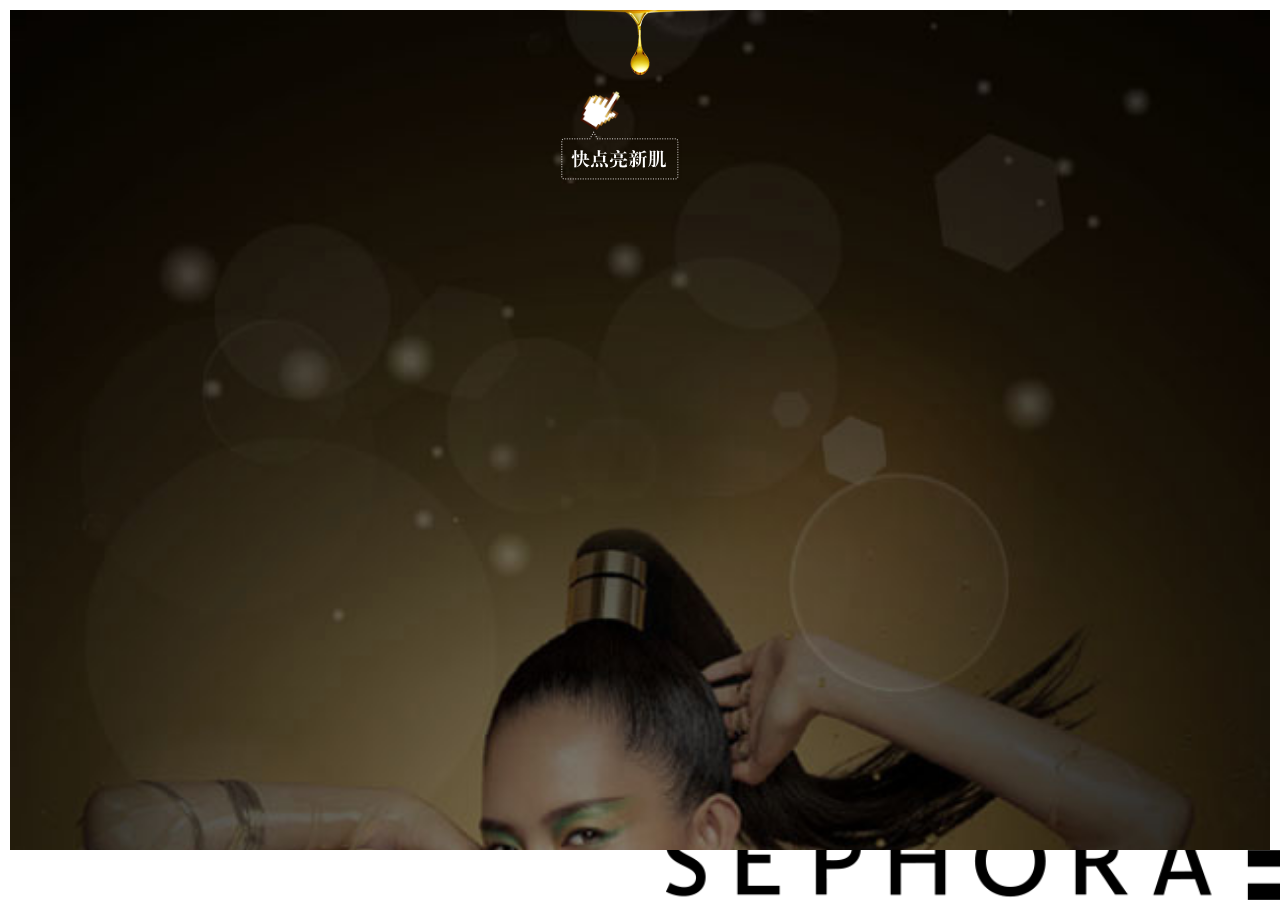
==== Code/index.html @ 295d240c "切图+静态元素" ====
﻿<!DOCTYPE html>
<html>
<head>
    <meta http-equiv="Content-Type" content="text/html; charset=utf-8">
    <meta charset="utf-8">
    <title>丝芙兰新年换新肌互动游戏</title>
    <meta name="viewport" content="width=device-width, initial-scale=1, user-scalable=no">
    <meta name="format-detection" content="telephone=no">
    <meta name="format-detection" content="email=no">
    <link rel="stylesheet" type="text/css" href="css/haoest.css" />
    <link rel="stylesheet" type="text/css" href="css/index.css" />
</head>
<body>
    <div class="logo"></div>
    <div class="page page-1">
        <div class="full-page bg-normal"></div>
        <div class="text text-1"></div>
        <div class="text text-2"></div>
        <div class="full-page bg-black"></div>
        <div class="hand ani-fadeOut ani-duration1500 ani-iteration-infinite"></div>
        <div class="button-1 ani-fadeOut ani-duration1500 ani-iteration-infinite"></div>
        <div class="oil-1"></div>
        <div class="oil-2"></div>
        <div class="oil-3"></div>
    </div>

    <div class="page page-2">

    </div>

    <div class="page page-3">

    </div>
</body>
</html>
---- Code/css/haoest.css ----
/*
 * HAOest v0.1.0 (https://github.com/HADB/HAOest)
 * Copyright 2014-2014 HADB <hadb@haoest.com>
 * Licensed under MIT (https://github.com/HADB/HAOest/blob/master/LICENSE)
 */

/* ========================================================================
 * HAOest: haoest.css
 * ========================================================================*/

/* bubble */
.ani-bubble {
    -webkit-animation: bubble 1.3s ease-out infinite both;
    animation: bubble 1.3s ease-out infinite both;
}

/* fade */
.ani-fadeIn {
    -webkit-animation: fadeIn .7s ease-in both;
    animation: fadeIn .7s ease-in both;
}

.ani-fadeOut {
    -webkit-animation: fadeOut .7s ease-out both;
    animation: fadeOut .7s ease-out both;
}

/* flag wave*/
.ani-flagWave {
    -webkit-animation: flagWave 8s linear both infinite;
    animation: flagWave 8s linear both infinite;
}

/* floating tag */
.ani-tagFloatingLeft {
    transform-origin: center center;
    -webkit-animation: tagFloatingLeft 5s linear infinite both;
    animation: tagFloatingLeft 5s linear infinite both;
}

.ani-tagFloatingRight {
    transform-origin: center center;
    -webkit-animation: tagFloatingRight 5s linear infinite both;
    animation: tagFloatingRight 5s linear infinite both;
}

/* matrix glass */
.ani-matrixGlass {
    -webkit-animation: fadeIn 0.5s linear both, matrixGlass 8s linear infinite both;
    animation: fadeIn 0.5s linear both, matrixGlass 8s linear infinite both;
}

/* move from */
.ani-moveFromLeft {
    -webkit-animation: moveFromLeft .6s ease both;
    animation: moveFromLeft .6s ease both;
}

.ani-moveFromRight {
    -webkit-animation: moveFromRight .6s ease both;
    animation: moveFromRight .6s ease both;
}

.ani-moveFromTop {
    -webkit-animation: moveFromTop .6s ease both;
    animation: moveFromTop .6s ease both;
}

.ani-moveFromBottom {
    -webkit-animation: moveFromBottom .6s ease both;
    animation: moveFromBottom .6s ease both;
}

/* move to */
.ani-moveToLeft {
    -webkit-animation: moveToLeft .6s ease both;
    animation: moveToLeft .6s ease both;
}

.ani-moveToRight {
    -webkit-animation: moveToRight .6s ease both;
    animation: moveToRight .6s ease both;
}

.ani-moveToTop {
    -webkit-animation: moveToTop .6s ease both;
    animation: moveToTop .6s ease both;
}

.ani-moveToBottom {
    -webkit-animation: moveToBottom .6s ease both;
    animation: moveToBottom .6s ease both;
}

/* move from fade */
.ani-moveFromLeftFade {
    -webkit-animation: moveFromLeftFade .7s ease-in both;
    animation: moveFromLeftFade .7s ease-in both;
}

.ani-moveFromRightFade {
    -webkit-animation: moveFromRightFade .7s ease-in both;
    animation: moveFromRightFade .7s ease-in both;
}

.ani-moveFromTopFade {
    -webkit-animation: moveFromTopFade .7s ease-in both;
    animation: moveFromTopFade .7s ease-in both;
}

.ani-moveFromBottomFade {
    -webkit-animation: moveFromBottomFade .7s ease-in both;
    animation: moveFromBottomFade .7s ease-in both;
}

/* move to fade */
.ani-moveToLeftFade {
    -webkit-animation: moveToLeftFade .7s ease-out both;
    animation: moveToLeftFade .7s ease-out both;
}

.ani-moveToRightFade {
    -webkit-animation: moveToRightFade .7s ease-out both;
    animation: moveToRightFade .7s ease-out both;
}

.ani-moveToTopFade {
    -webkit-animation: moveToTopFade .7s ease-out both;
    animation: moveToTopFade .7s ease-out both;
}

.ani-moveToBottomFade {
    -webkit-animation: moveToBottomFade .7s ease-out both;
    animation: moveToBottomFade .7s ease-out both;
}

/* spring move */
.ani-moveUpDownSpring {
    -webkit-animation: moveUpDownSpring ease-in-out 1.2s both;
    animation: moveUpDownSpring ease-in-out 1.2s both;
}

.ani-moveLeftRightSpring {
    -webkit-animation: moveLeftRightSpring ease-in-out 1.2s both;
    animation: moveLeftRightSpring ease-in-out 1.2s both;
}

/* rotate */
.ani-rotateRight {
    -webkit-animation: rotateRight 2s linear infinite both;
    animation: rotateRight 2s linear infinite both;
}

.ani-rotateLeft {
    -webkit-animation: rotateLeft 2s linear infinite both;
    animation: rotateLeft 2s linear infinite both;
}

/* scale */
.ani-scaleDown {
    -webkit-animation: scaleDown .7s ease both;
    animation: scaleDown .7s ease both;
}

.ani-scaleUpCenter {
    -webkit-animation: scaleUpCenter .7s ease both;
    animation: scaleUpCenter .7s ease both;
}

.ani-scaleUp {
    -webkit-animation: scaleUp .7s ease both;
    animation: scaleUp .7s ease both;
}

.ani-scaleDownCenter {
    -webkit-animation: scaleDownCenter .7s ease both;
    animation: scaleDownCenter .7s ease both;
}

/* animation duration */
.ani-duration100 {
    -webkit-animation-duration: .1s;
    animation-duration: .1s;
}

.ani-duration200 {
    -webkit-animation-duration: .2s;
    animation-duration: .2s;
}

.ani-duration300 {
    -webkit-animation-duration: .3s;
    animation-duration: .3s;
}

.ani-duration400 {
    -webkit-animation-duration: .4s;
    animation-duration: .4s;
}

.ani-duration500 {
    -webkit-animation-duration: .5s;
    animation-duration: .5s;
}

.ani-duration600 {
    -webkit-animation-duration: .6s;
    animation-duration: .6s;
}

.ani-duration700 {
    -webkit-animation-duration: .7s;
    animation-duration: .7s;
}

.ani-duration800 {
    -webkit-animation-duration: .8s;
    animation-duration: .8s;
}

.ani-duration900 {
    -webkit-animation-duration: .9s;
    animation-duration: .9s;
}

.ani-duration1000 {
    -webkit-animation-duration: 1s;
    animation-duration: 1s;
}

.ani-duration1100 {
    -webkit-animation-duration: 1.1s;
    animation-duration: 1.1s;
}

.ani-duration1200 {
    -webkit-animation-duration: 1.2s;
    animation-duration: 1.2s;
}

.ani-duration1300 {
    -webkit-animation-duration: 1.3s;
    animation-duration: 1.3s;
}

.ani-duration1400 {
    -webkit-animation-duration: 1.4s;
    animation-duration: 1.4s;
}

.ani-duration1500 {
    -webkit-animation-duration: 1.5s;
    animation-duration: 1.5s;
}

.ani-duration1600 {
    -webkit-animation-duration: 1.6s;
    animation-duration: 1.6s;
}

.ani-duration1700 {
    -webkit-animation-duration: 1.7s;
    animation-duration: 1.7s;
}

.ani-duration1800 {
    -webkit-animation-duration: 1.8s;
    animation-duration: 1.8s;
}

.ani-duration1900 {
    -webkit-animation-duration: 1.9s;
    animation-duration: 1.9s;
}

.ani-duration2000 {
    -webkit-animation-duration: 2s;
    animation-duration: 2s;
}

/* animation iteration count */
.ani-iteration-2 {
    -webkit-animation-iteration-count: 2;
    animation-iteration-count: 2;
}

.ani-iteration-3 {
    -webkit-animation-iteration-count: 3;
    animation-iteration-count: 3;
}

.ani-iteration-infinite {
    -webkit-animation-iteration-count: infinite;
    animation-iteration-count: infinite;
}

/* animation delay */
.ani-delay100 {
    -webkit-animation-delay: .1s;
    animation-delay: .1s;
}

.ani-delay200 {
    -webkit-animation-delay: .2s;
    animation-delay: .2s;
}

.ani-delay300 {
    -webkit-animation-delay: .3s;
    animation-delay: .3s;
}

.ani-delay400 {
    -webkit-animation-delay: .4s;
    animation-delay: .4s;
}

.ani-delay500 {
    -webkit-animation-delay: .5s;
    animation-delay: .5s;
}

.ani-delay600 {
    -webkit-animation-delay: .6s;
    animation-delay: .6s;
}

.ani-delay700 {
    -webkit-animation-delay: .7s;
    animation-delay: .7s;
}

.ani-delay800 {
    -webkit-animation-delay: .8s;
    animation-delay: .8s;
}

.ani-delay900 {
    -webkit-animation-delay: .9s;
    animation-delay: .9s;
}

.ani-delay1000 {
    -webkit-animation-delay: 1s;
    animation-delay: 1s;
}

.ani-delay1100 {
    -webkit-animation-delay: 1.1s;
    animation-delay: 1.1s;
}

.ani-delay1200 {
    -webkit-animation-delay: 1.2s;
    animation-delay: 1.2s;
}

.ani-delay1300 {
    -webkit-animation-delay: 1.3s;
    animation-delay: 1.3s;
}

.ani-delay1400 {
    -webkit-animation-delay: 1.4s;
    animation-delay: 1.4s;
}

.ani-delay1500 {
    -webkit-animation-delay: 1.5s;
    animation-delay: 1.5s;
}

.ani-delay1600 {
    -webkit-animation-delay: 1.6s;
    animation-delay: 1.6s;
}

.ani-delay1700 {
    -webkit-animation-delay: 1.7s;
    animation-delay: 1.7s;
}

.ani-delay1800 {
    -webkit-animation-delay: 1.8s;
    animation-delay: 1.8s;
}

.ani-delay1900 {
    -webkit-animation-delay: 1.9s;
    animation-delay: 1.9s;
}

.ani-delay2000 {
    -webkit-animation-delay: 2s;
    animation-delay: 2s;
}

.ani-delay2100 {
    -webkit-animation-delay: 2.1s;
    animation-delay: 2.1s;
}

.ani-delay2200 {
    -webkit-animation-delay: 2.2s;
    animation-delay: 2.2s;
}

.ani-delay2300 {
    -webkit-animation-delay: 2.3s;
    animation-delay: 2.3s;
}

.ani-delay2400 {
    -webkit-animation-delay: 2.4s;
    animation-delay: 2.4s;
}

.ani-delay2500 {
    -webkit-animation-delay: 2.5s;
    animation-delay: 2.5s;
}

.ani-delay2600 {
    -webkit-animation-delay: 2.6s;
    animation-delay: 2.6s;
}

.ani-delay2700 {
    -webkit-animation-delay: 2.7s;
    animation-delay: 2.7s;
}

.ani-delay2800 {
    -webkit-animation-delay: 2.8s;
    animation-delay: 2.8s;
}

.ani-delay2900 {
    -webkit-animation-delay: 2.9s;
    animation-delay: 2.9s;
}

.ani-delay3000 {
    -webkit-animation-delay: 3s;
    animation-delay: 3s;
}

.ani-delay3100 {
    -webkit-animation-delay: 3.1s;
    animation-delay: 3.1s;
}

.ani-delay3200 {
    -webkit-animation-delay: 3.2s;
    animation-delay: 3.2s;
}

.ani-delay3300 {
    -webkit-animation-delay: 3.3s;
    animation-delay: 3.3s;
}

.ani-delay3400 {
    -webkit-animation-delay: 3.4s;
    animation-delay: 3.4s;
}

.ani-delay3500 {
    -webkit-animation-delay: 3.5s;
    animation-delay: 3.5s;
}

.ani-delay3600 {
    -webkit-animation-delay: 3.6s;
    animation-delay: 3.6s;
}

.ani-delay3700 {
    -webkit-animation-delay: 3.7s;
    animation-delay: 3.7s;
}

.ani-delay3800 {
    -webkit-animation-delay: 3.8s;
    animation-delay: 3.8s;
}

.ani-delay3900 {
    -webkit-animation-delay: 3.9s;
    animation-delay: 3.9s;
}

.ani-delay4000 {
    -webkit-animation-delay: 4s;
    animation-delay: 4s;
}

.ani-delay4100 {
    -webkit-animation-delay: 4.1s;
    animation-delay: 4.1s;
}

.ani-delay4200 {
    -webkit-animation-delay: 4.2s;
    animation-delay: 4.2s;
}

.ani-delay4300 {
    -webkit-animation-delay: 4.3s;
    animation-delay: 4.3s;
}

.ani-delay4400 {
    -webkit-animation-delay: 4.4s;
    animation-delay: 4.4s;
}

.ani-delay4500 {
    -webkit-animation-delay: 4.5s;
    animation-delay: 4.5s;
}

.ani-delay4600 {
    -webkit-animation-delay: 4.6s;
    animation-delay: 4.6s;
}

.ani-delay4700 {
    -webkit-animation-delay: 4.7s;
    animation-delay: 4.7s;
}

.ani-delay4800 {
    -webkit-animation-delay: 4.8s;
    animation-delay: 4.8s;
}

.ani-delay4900 {
    -webkit-animation-delay: 4.9s;
    animation-delay: 4.9s;
}

.ani-delay5000 {
    -webkit-animation-delay: 5s;
    animation-delay: 5s;
}

/* key frames*/
@-webkit-keyframes moveFromLeft {
    0% {
        -webkit-transform: translateX(-100%);
    }
}

@keyframes moveFromLeft {
    0% {
        -webkit-transform: translateX(-100%);
        transform: translateX(-100%);
    }
}

@-webkit-keyframes moveFromRight {
    0% {
        -webkit-transform: translateX(100%);
    }
}

@keyframes moveFromRight {
    0% {
        -webkit-transform: translateX(100%);
        transform: translateX(100%);
    }
}


@-webkit-keyframes moveFromTop {
    0% {
        -webkit-transform: translateY(-100%);
    }
}

@keyframes moveFromTop {
    0% {
        -webkit-transform: translateY(-100%);
        transform: translateY(-100%);
    }
}

@-webkit-keyframes moveFromBottom {
    0% {
        -webkit-transform: translateY(100%);
    }
}

@keyframes moveFromBottom {
    0% {
        -webkit-transform: translateY(100%);
        transform: translateY(100%);
    }
}

@-webkit-keyframes moveToLeft {
    100% {
        -webkit-transform: translateX(-100%);
    }
}

@keyframes moveToLeft {
    100% {
        -webkit-transform: translateX(-100%);
        transform: translateX(-100%);
    }
}

@-webkit-keyframes moveToRight {
    100% {
        -webkit-transform: translateX(100%);
    }
}

@keyframes moveToRight {
    100% {
        -webkit-transform: translateX(100%);
        transform: translateX(100%);
    }
}

@-webkit-keyframes moveToTop {
    100% {
        -webkit-transform: translateY(-100%);
    }
}

@keyframes moveToTop {
    100% {
        -webkit-transform: translateY(-100%);
        transform: translateY(-100%);
    }
}

@-webkit-keyframes moveToBottom {
    100% {
        -webkit-transform: translateY(100%);
    }
}

@keyframes moveToBottom {
    100% {
        -webkit-transform: translateY(100%);
        transform: translateY(100%);
    }
}

@-webkit-keyframes moveToLeftFade {
    100% {
        opacity: 0;
        -webkit-transform: translateX(-100%);
    }
}

@keyframes moveToLeftFade {
    100% {
        opacity: 0;
        -webkit-transform: translateX(-100%);
        transform: translateX(-100%);
    }
}

@-webkit-keyframes moveFromLeftFade {
    0% {
        opacity: 0;
        -webkit-transform: translateX(-100%);
    }
}

@keyframes moveFromLeftFade {
    0% {
        opacity: 0;
        -webkit-transform: translateX(-100%);
        transform: translateX(-100%);
    }
}

@-webkit-keyframes moveToRightFade {
    100% {
        opacity: 0;
        -webkit-transform: translateX(100%);
    }
}

@keyframes moveToRightFade {
    100% {
        opacity: 0;
        -webkit-transform: translateX(100%);
        transform: translateX(100%);
    }
}

@-webkit-keyframes moveFromRightFade {
    0% {
        opacity: 0;
        -webkit-transform: translateX(100%);
    }
}

@keyframes moveFromRightFade {
    0% {
        opacity: 0;
        -webkit-transform: translateX(100%);
        transform: translateX(100%);
    }
}

@-webkit-keyframes moveToTopFade {
    100% {
        opacity: 0;
        -webkit-transform: translateY(-100%);
    }
}

@keyframes moveToTopFade {
    100% {
        opacity: 0;
        -webkit-transform: translateY(-100%);
        transform: translateY(-100%);
    }
}

@-webkit-keyframes moveFromTopFade {
    0% {
        opacity: 0;
        -webkit-transform: translateY(-100%);
    }
}

@keyframes moveFromTopFade {
    0% {
        opacity: 0;
        -webkit-transform: translateY(-100%);
        transform: translateY(-100%);
    }
}

@-webkit-keyframes moveToBottomFade {
    100% {
        opacity: 0;
        -webkit-transform: translateY(100%);
    }
}

@keyframes moveToBottomFade {
    100% {
        opacity: 0;
        -webkit-transform: translateY(100%);
        transform: translateY(100%);
    }
}

@-webkit-keyframes moveFromBottomFade {
    0% {
        opacity: 0;
        -webkit-transform: translateY(100%);
    }
}

@keyframes moveFromBottomFade {
    0% {
        opacity: 0;
        -webkit-transform: translateY(100%);
        transform: translateY(100%);
    }
}

/* fade */
@-webkit-keyframes fadeOut {
    100% {
        opacity: 0;
    }
}

@keyframes fadeOut {
    100% {
        opacity: 0;
    }
}

@-webkit-keyframes fadeIn {
    0% {
        opacity: 0;
    }
}

@keyframes fadeOut {
    0% {
        opacity: 0;
    }
}

/* scale and fade */

@-webkit-keyframes scaleDown {
    100% {
        opacity: 0;
        -webkit-transform: scale(.8);
    }
}

@keyframes scaleDown {
    100% {
        opacity: 0;
        -webkit-transform: scale(.8);
        transform: scale(.8);
    }
}

@-webkit-keyframes scaleUpCenter {
    0% {
        opacity: 0;
        -webkit-transform: scale(.1);
    }

    1% {
        opacity: 1;
        -webkit-transform: scale(.1);
    }

    100% {
        opacity: 1;
        -webkit-transform: scale(1);
    }
}

@keyframes scaleUpCenter {
    0% {
        opacity: 0;
        -webkit-transform: scale(.1);
        transform: scale(.1);
    }

    1% {
        opacity: 1;
        -webkit-transform: scale(.1);
        transform: scale(.1);
    }

    100% {
        opacity: 1;
        -webkit-transform: scale(1);
        transform: scale(1);
    }
}

@-webkit-keyframes scaleDownCenter {
    0% {
        opacity: 0;
        -webkit-transform: scale(1.2);
    }
}

@keyframes scaleDownCenter {
    0% {
        opacity: 0;
        -webkit-transform: scale(1.2);
        transform: scale(1.2);
    }
}

@-webkit-keyframes scaleUp {
    0% {
    }

    100% {
        opacity: 0;
        -webkit-transform: scale(1.2);
    }
}

@keyframes scaleUp {
    0% {
    }

    100% {
        opacity: 0;
        -webkit-transform: scale(1.2);
        transform: scale(1.2);
    }
}

@-webkit-keyframes moveUpDownSpring {
    0% {
        -webkit-transform: translateY(-100%);
        -webkit-opacity: 0;
    }

    5% {
        -webkit-transform: translateY(-80%);
        -webkit-opacity: 0.3;
    }

    35% {
        -webkit-transform: translateY(10%);
        -webkit-opacity: 1;
    }

    60% {
        -webkit-transform: translateY(-13%);
    }

    65% {
        -webkit-transform: translateY(-13%);
    }

    100% {
        -webkit-transform: translateY(0%);
    }
}

@keyframes moveUpDownSpring {
    0% {
        -webkit-transform: translateY(-100%);
        -webkit-opacity: 0;
        transform: translateY(-100%);
        opacity: 0;
    }

    5% {
        -webkit-transform: translateY(-80%);
        -webkit-opacity: 0.3;
        transform: translateY(-80%);
        opacity: 0.3;
    }

    35% {
        -webkit-transform: translateY(10%);
        -webkit-opacity: 1;
        transform: translateY(10%);
        opacity: 1;
    }

    60% {
        -webkit-transform: translateY(-13%);
        transform: translateY(-13%);
    }

    65% {
        -webkit-transform: translateY(-13%);
        transform: translateY(-13%);
    }

    100% {
        -webkit-transform: translateY(0%);
        transform: translateY(0%);
    }
}

@-webkit-keyframes moveLeftRightSpring {
    0% {
        -webkit-transform: translateX(-100%);
        -webkit-opacity: 0;
    }

    5% {
        -webkit-transform: translateX(-80%);
        -webkit-opacity: 0.3;
    }

    35% {
        -webkit-transform: translateX(6%);
        -webkit-opacity: 1;
    }

    60% {
        -webkit-transform: translateX(-8%);
    }

    65% {
        -webkit-transform: translateX(-8%);
    }

    100% {
        -webkit-transform: translateX(0%);
    }
}

@keyframes moveLeftRightSpring {
    0% {
        -webkit-transform: translateX(-100%);
        -webkit-opacity: 0;
        transform: translateX(-100%);
        opacity: 0;
    }

    5% {
        -webkit-transform: translateX(-80%);
        -webkit-opacity: 0.3;
        transform: translateX(-80%);
        opacity: 0.3;
    }

    35% {
        -webkit-transform: translateX(6%);
        -webkit-opacity: 1;
        transform: translateX(6%);
        opacity: 1;
    }

    60% {
        -webkit-transform: translateX(-8%);
        transform: translateX(-8%);
    }

    65% {
        -webkit-transform: translateX(-8%);
        transform: translateX(-8%);
    }

    100% {
        -webkit-transform: translateX(0%);
        transform: translateX(0%);
    }
}

@-webkit-keyframes flagWave {
    0% {
        opacity: 0;
        -webkit-transform: translate(-250%, -500%) rotate(30deg);
    }

    5% {
        opacity: 1;
        -webkit-transform: translate(-225%, -450%) rotate(28deg);
    }

    50% {
        opacity: 1;
        -webkit-transform: translate(0%, 0%) rotate(0);
    }

    95% {
        opacity: 1;
        -webkit-transform: translate(225%, 450%) rotate(-115deg);
    }

    100% {
        opacity: 0;
        -webkit-transform: translate(250%, 500%) rotate(-120deg);
    }
}

@keyframes flagWave {
    0% {
        opacity: 0;
        -webkit-transform: translate(-250%, -500%) rotate(30deg);
        transform: translate(-250%, -500%) rotate(30deg);
    }

    5% {
        opacity: 1;
        -webkit-transform: translate(-225%, -450%) rotate(28deg);
        transform: translate(-225%, -450%) rotate(28deg);
    }

    50% {
        opacity: 1;
        -webkit-transform: translate(0%, 0%) rotate(0);
        transform: translate(0%, 0%) rotate(0);
    }

    95% {
        opacity: 1;
        -webkit-transform: translate(225%, 450%) rotate(-115deg);
        transform: translate(225%, 450%) rotate(-115deg);
    }

    100% {
        opacity: 0;
        -webkit-transform: translate(250%, 500%) rotate(-120deg);
        transform: translate(250%, 500%) rotate(-120deg);
    }
}

@-webkit-keyframes tagFloatingLeft {
    0% {
        opacity: 0;
        -webkit-transform: translateX(0) translateY(0) scale(0.5);
    }

    25% {
        opacity: 0.4;
        -webkit-transform: translateX(10%) translateY(30%) scale(0.8);
    }

    50% {
        opacity: 0.5;
        -webkit-transform: translateX(0) translateY(0) scale(1);
    }

    75% {
        opacity: 0.4;
        -webkit-transform: translateX(-10%) translateY(-30%) scale(0.8);
    }

    100% {
        opacity: 0;
        -webkit-transform: translateX(0) translateY(0) scale(0.5);
    }
}

@keyframes tagFloatingLeft {
    0% {
        opacity: 0;
        -webkit-transform: translateX(0) translateY(0) scale(0.5);
        transform: translateX(0) translateY(0) scale(0.5);
    }

    25% {
        opacity: 0.4;
        -webkit-transform: translateX(10%) translateY(30%) scale(0.8);
        transform: translateX(10%) translateY(30%) scale(0.8);
    }

    50% {
        opacity: 0.5;
        -webkit-transform: translateX(0) translateY(0) scale(1);
        transform: translateX(0) translateY(0) scale(1);
    }

    75% {
        opacity: 0.4;
        -webkit-transform: translateX(-10%) translateY(-30%) scale(0.8);
        transform: translateX(-10%) translateY(-30%) scale(0.8);
    }

    100% {
        opacity: 0;
        -webkit-transform: translateX(0) translateY(0) scale(0.5);
        transform: translateX(0) translateY(0) scale(0.5);
    }
}

@-webkit-keyframes tagFloatingRight {
    0% {
        opacity: 0;
        -webkit-transform: translateX(0) translateY(0) scale(0.5);
    }

    25% {
        opacity: 0.4;
        -webkit-transform: translateX(-10%) translateY(30%) scale(0.8);
    }

    50% {
        opacity: 0.5;
        -webkit-transform: translateX(0) translateY(0) scale(1);
    }

    75% {
        opacity: 0.4;
        -webkit-transform: translateX(10%) translateY(-30%) scale(0.8);
    }

    100% {
        opacity: 0;
        -webkit-transform: translateX(0) translateY(0) scale(0.5);
    }
}

@keyframes tagFloatingRight {
    0% {
        opacity: 0;
        -webkit-transform: translateX(0) translateY(0) scale(0.5);
        transform: translateX(0) translateY(0) scale(0.5);
    }

    25% {
        opacity: 0.4;
        -webkit-transform: translateX(-10%) translateY(30%) scale(0.8);
        transform: translateX(-10%) translateY(30%) scale(0.8);
    }

    50% {
        opacity: 0.5;
        -webkit-transform: translateX(0) translateY(0) scale(1);
        transform: translateX(0) translateY(0) scale(1);
    }

    75% {
        opacity: 0.4;
        -webkit-transform: translateX(10%) translateY(-30%) scale(0.8);
        transform: translateX(10%) translateY(-30%) scale(0.8);
    }

    100% {
        opacity: 0;
        -webkit-transform: translateX(0) translateY(0) scale(0.5);
        transform: translateX(0) translateY(0) scale(0.5);
    }
}


@-webkit-keyframes bubble {
    0% {
        opacity: 0;
        -webkit-transform: translate(50%, 0);
    }

    1% {
        opacity: 0.8;
        -webkit-transform: translate(20%, 0);
    }

    20% {
        opacity: 0.7;
        -webkit-transform: translate(0%, -60%);
    }

    40% {
        opacity: 0.6;
        -webkit-transform: translate(50%, -140%);
    }

    60% {
        opacity: 0.5;
        -webkit-transform: translate(0%, -240%);
    }

    80% {
        opacity: 0.3;
        -webkit-transform: translate(50%, -360%);
    }

    100% {
        opacity: 0;
        -webkit-transform: translate(-50%, -500%);
    }
}

@keyframes bubble {
    0% {
        opacity: 0;
        -webkit-transform: translate(50%, 0);
    }

    1% {
        opacity: 0.8;
        -webkit-transform: translate(20%, 0);
    }

    20% {
        opacity: 0.7;
        -webkit-transform: translate(0%, -60%);
    }

    40% {
        opacity: 0.6;
        -webkit-transform: translate(50%, -140%);
    }

    60% {
        opacity: 0.5;
        -webkit-transform: translate(0%, -240%);
    }

    80% {
        opacity: 0.3;
        -webkit-transform: translate(50%, -360%);
    }

    100% {
        opacity: 0;
        -webkit-transform: translate(-50%, -500%);
    }
}


@-webkit-keyframes rotateRight {
    0% {
        -webkit-transform: rotate(0);
    }

    100% {
        -webkit-transform: rotate(360deg);
    }
}

@keyframes rotateRight {
    0% {
        -webkit-transform: rotate(0);
        transform: rotate(0);
    }

    100% {
        -webkit-transform: rotate(360deg);
        transform: rotate(360deg);
    }
}

@-webkit-keyframes rotateLeft {
    0% {
        -webkit-transform: rotate(0);
    }

    100% {
        -webkit-transform: rotate(-360deg);
    }
}

@keyframes rotateLeft {
    0% {
        -webkit-transform: rotate(0);
        transform: rotate(0);
    }

    100% {
        -webkit-transform: rotate(-360deg);
        transform: rotate(-360deg);
    }
}

@-webkit-keyframes matrixGlass {
    0% {
        background-position-y: 0%;
    }

    100% {
        background-position-y: -500%;
    }
}

@keyframes matrixGlass {
    0% {
        background-position-y: 0%;
    }

    100% {
        background-position-y: -500%;
    }
}
---- Code/css/index.css ----
html {
    width: 100%;
    height: 100%;
}

body {
    background-color: #FFF;
    width: 100%;
    height: 100%;
    margin: 0;
    padding: 0;
}

div {
    position: absolute;
    background-repeat: no-repeat;
    background-size: 100% 100%;
}

.logo {
    bottom: 0;
    right: 0;
    width: 100%;
    height: 50px;
    z-index: 1;
    background-image: url("../img/logo.png");
    background-position: right;
    background-size: 48% auto;
    background-color: #FFF;
}

.page {
    top: 0;
    left: 0;
    width: 100%;
    height: 100%;
}

.full-page {
    top: 0;
    left: 0;
    width: 100%;
    height: 100%;
    padding: 10px 10px 50px 10px;
    box-sizing: border-box;
    background-size: 100% auto;
    background-origin: content-box;
    background-color: #FFF;
}

.bg-normal {
    background-image: url("../img/bg-normal.jpg");
}

.bg-black {
    background-image: url("../img/bg-black.jpg");
}

.page-1 .text {
    left: 0;
    width: 100%;
    height: 10%;
    background-size: auto 100%;
}

.text-1 {
    top: 5%;
    background-image: url("../img/text-1.png");
    background-position-x: 40%;
}

.text-2 {
    top: 14%;
    background-image: url("../img/text-2.png");
    background-position-x: 70%;
}

.hand {
    top: 90px;
    left: 50%;
    width: 40px;
    height: 40px;
    margin-left: -60px;
    background-size: 100% 100%;
    background-image: url("../img/hand.png");
}

.button-1 {
    top: 130px;
    left: 50%;
    width: 122px;
    height: 53px;
    margin-left: -80px;
    background-size: 100% 100%;
    background-image: url("../img/button-1.png");
}

.oil-1 {
    width: 100%;
    height: 23px;
    top: 10px;
    background-size: auto 100%;
    background-position-x: center;
    background-image: url("../img/oil-1.png");
}

.oil-2 {
    width: 100%;
    height: 25px;
    top: 10px;
    left: -2px;
    background-size: auto 100%;
    background-position-x: center;
    background-image: url("../img/oil-2.png");
}

.oil-3 {
    width: 100%;
    height: 45px;
    top: 30px;
    background-size: auto 100%;
    background-position-x: center;
    background-image: url("../img/oil-3.png");
}
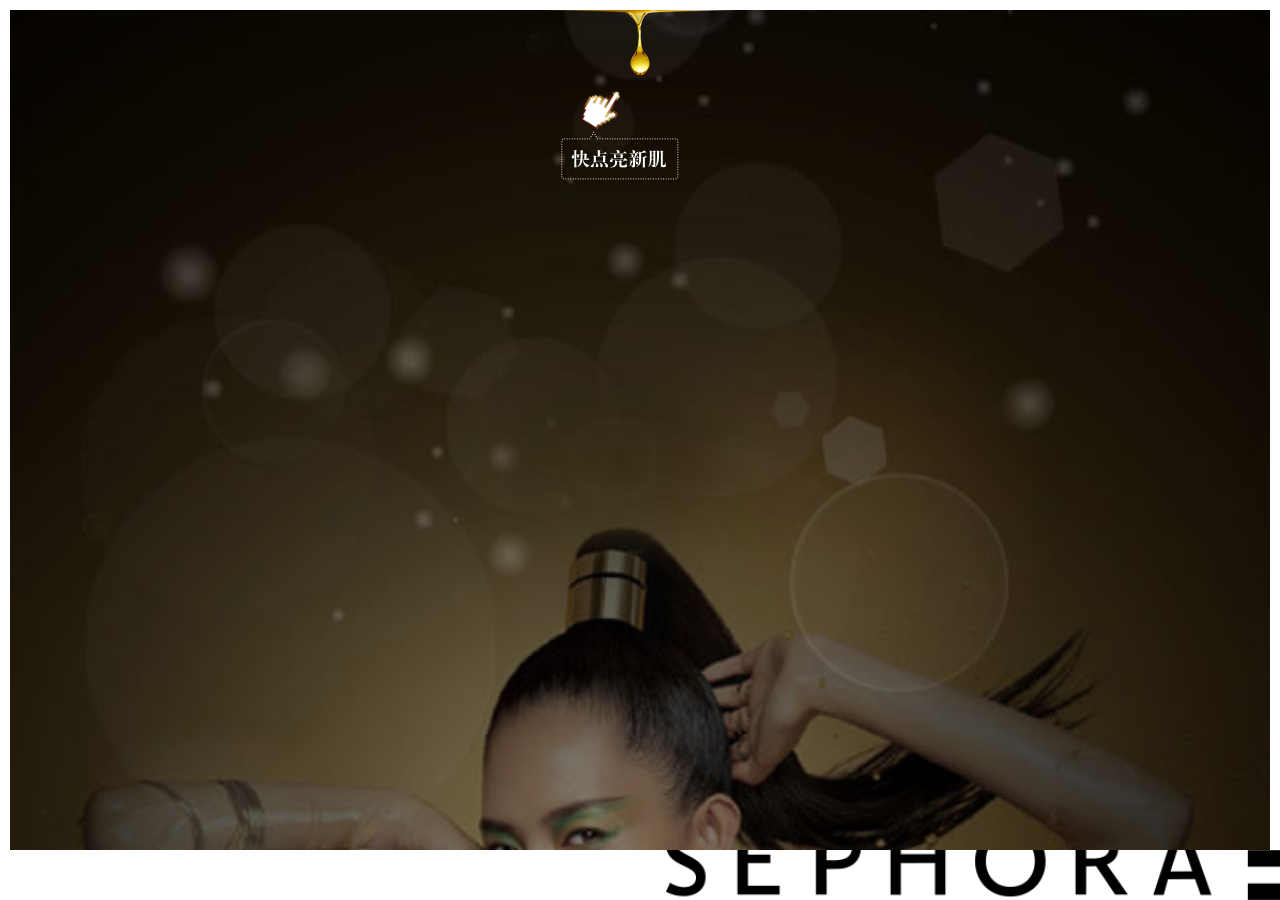
==== commit a0c251b9: "页面布局+油滴动画等效果" ====
--- a/Code/index.html
+++ b/Code/index.html
@@ -14,22 +14,42 @@
     <div class="logo"></div>
     <div class="page page-1">
         <div class="full-page bg-normal"></div>
-        <div class="text text-1"></div>
-        <div class="text text-2"></div>
+        <div class="text text-1 ani-moveLeftRightSpring hide"></div>
+        <div class="text text-2 ani-moveRightLeftSpring hide"></div>
         <div class="full-page bg-black"></div>
+        <div class="full-page bg-white hide"></div>
         <div class="hand ani-fadeOut ani-duration1500 ani-iteration-infinite"></div>
         <div class="button-1 ani-fadeOut ani-duration1500 ani-iteration-infinite"></div>
         <div class="oil-1"></div>
         <div class="oil-2"></div>
+        <div class="oil-4"></div>
         <div class="oil-3"></div>
+        <div class="button-2 blink hide"></div>
+        <div class="form hide">
+            <input class="name" value="" />
+            <input class="phone" />
+            <input class="age" />
+            <div class="dropdown hide">
+                <div class="dropdown-age-1">18-25岁</div>
+                <div class="dropdown-age-2">26-35岁</div>
+                <div class="dropdown-age-3">36-45岁</div>
+                <div class="dropdown-age-4">45岁以上</div>
+            </div>
+            <div class="button-submit"></div>
+        </div>
     </div>
 
-    <div class="page page-2">
-
+    <div class="page page-2 hide">
+        <div class="full-page bg"></div>
+        <div class="cards"></div>
     </div>
 
-    <div class="page page-3">
-
+    <div class="page page-3 hide">
+        <div class="full-page bg"></div>
+        <div class="cards"></div>
     </div>
+    <script src="js/zepto.min.js"></script>
+    <script src="js/touch.js"></script>
+    <script src="js/index.js"></script>
 </body>
 </html>--- a/Code/css/haoest.css
+++ b/Code/css/haoest.css
@@ -1,11 +1,5 @@
-/*
- * HAOest v0.1.0 (https://github.com/HADB/HAOest)
- * Copyright 2014-2014 HADB <hadb@haoest.com>
- * Licensed under MIT (https://github.com/HADB/HAOest/blob/master/LICENSE)
- */
-
 /* ========================================================================
- * HAOest: haoest.css
+ * HAOest: animation.css
  * ========================================================================*/
 
 /* bubble */
@@ -44,12 +38,6 @@
     animation: tagFloatingRight 5s linear infinite both;
 }
 
-/* matrix glass */
-.ani-matrixGlass {
-    -webkit-animation: fadeIn 0.5s linear both, matrixGlass 8s linear infinite both;
-    animation: fadeIn 0.5s linear both, matrixGlass 8s linear infinite both;
-}
-
 /* move from */
 .ani-moveFromLeft {
     -webkit-animation: moveFromLeft .6s ease both;
@@ -140,9 +128,19 @@
     animation: moveUpDownSpring ease-in-out 1.2s both;
 }
 
+.ani-moveDownUpSpring {
+    -webkit-animation: moveDownUpSpring ease-in-out 1.2s both;
+    animation: moveDownUpSpring ease-in-out 1.2s both;
+}
+
 .ani-moveLeftRightSpring {
     -webkit-animation: moveLeftRightSpring ease-in-out 1.2s both;
     animation: moveLeftRightSpring ease-in-out 1.2s both;
+}
+
+.ani-moveRightLeftSpring {
+    -webkit-animation: moveRightLeftSpring ease-in-out 1.2s both;
+    animation: moveRightLeftSpring ease-in-out 1.2s both;
 }
 
 /* rotate */
@@ -155,6 +153,17 @@
     -webkit-animation: rotateLeft 2s linear infinite both;
     animation: rotateLeft 2s linear infinite both;
 }
+
+.ani-rotateIn {
+    -webkit-animation: rotateIn .8s ease both;
+    animation: rotateIn .8s ease both;
+}
+
+.ani-rotateOut {
+    -webkit-animation: rotateOut .8s ease both;
+    animation: rotateOut .8s ease both;
+}
+
 
 /* scale */
 .ani-scaleDown {
@@ -953,6 +962,73 @@
     }
 }
 
+@-webkit-keyframes moveDownUpSpring {
+    0% {
+        -webkit-transform: translateY(-100%);
+        -webkit-opacity: 0;
+    }
+
+    5% {
+        -webkit-transform: translateY(-80%);
+        -webkit-opacity: 0.3;
+    }
+
+    35% {
+        -webkit-transform: translateY(10%);
+        -webkit-opacity: 1;
+    }
+
+    60% {
+        -webkit-transform: translateY(-13%);
+    }
+
+    65% {
+        -webkit-transform: translateY(-13%);
+    }
+
+    100% {
+        -webkit-transform: translateY(0%);
+    }
+}
+
+@keyframes moveDownUpSpring {
+    0% {
+        -webkit-transform: translateY(100%);
+        -webkit-opacity: 0;
+        transform: translateY(100%);
+        opacity: 0;
+    }
+
+    5% {
+        -webkit-transform: translateY(80%);
+        -webkit-opacity: 0.3;
+        transform: translateY(80%);
+        opacity: 0.3;
+    }
+
+    35% {
+        -webkit-transform: translateY(-10%);
+        -webkit-opacity: 1;
+        transform: translateY(-10%);
+        opacity: 1;
+    }
+
+    60% {
+        -webkit-transform: translateY(13%);
+        transform: translateY(13%);
+    }
+
+    65% {
+        -webkit-transform: translateY(13%);
+        transform: translateY(13%);
+    }
+
+    100% {
+        -webkit-transform: translateY(0%);
+        transform: translateY(0%);
+    }
+}
+
 @-webkit-keyframes moveLeftRightSpring {
     0% {
         -webkit-transform: translateX(-100%);
@@ -1020,6 +1096,73 @@
     }
 }
 
+@-webkit-keyframes moveRightLeftSpring {
+    0% {
+        -webkit-transform: translateX(100%);
+        -webkit-opacity: 0;
+    }
+
+    5% {
+        -webkit-transform: translateX(80%);
+        -webkit-opacity: 0.3;
+    }
+
+    35% {
+        -webkit-transform: translateX(-6%);
+        -webkit-opacity: 1;
+    }
+
+    60% {
+        -webkit-transform: translateX(8%);
+    }
+
+    65% {
+        -webkit-transform: translateX(8%);
+    }
+
+    100% {
+        -webkit-transform: translateX(0%);
+    }
+}
+
+@keyframes moveRightLeftSpring {
+    0% {
+        -webkit-transform: translateX(100%);
+        -webkit-opacity: 0;
+        transform: translateX(100%);
+        opacity: 0;
+    }
+
+    5% {
+        -webkit-transform: translateX(80%);
+        -webkit-opacity: 0.3;
+        transform: translateX(80%);
+        opacity: 0.3;
+    }
+
+    35% {
+        -webkit-transform: translateX(-6%);
+        -webkit-opacity: 1;
+        transform: translateX(-6%);
+        opacity: 1;
+    }
+
+    60% {
+        -webkit-transform: translateX(8%);
+        transform: translateX(8%);
+    }
+
+    65% {
+        -webkit-transform: translateX(8%);
+        transform: translateX(8%);
+    }
+
+    100% {
+        -webkit-transform: translateX(0%);
+        transform: translateX(0%);
+    }
+}
+
 @-webkit-keyframes flagWave {
     0% {
         opacity: 0;
@@ -1317,22 +1460,55 @@
     }
 }
 
-@-webkit-keyframes matrixGlass {
-    0% {
-        background-position-y: 0%;
-    }
-
-    100% {
-        background-position-y: -500%;
-    }
-}
-
-@keyframes matrixGlass {
-    0% {
-        background-position-y: 0%;
-    }
-
-    100% {
-        background-position-y: -500%;
-    }
-}
+@-webkit-keyframes rotateIn {
+    0% {
+        opacity: 0;
+        -webkit-transform: rotate(-360deg) scale(0);
+    }
+
+    100% {
+        opacity: 1;
+        -webkit-transform: rotate(0) scale(1);
+    }
+}
+
+@keyframes rotateIn {
+
+    0% {
+        opacity: 0;
+        -webkit-transform: rotate(-360deg) scale(0);
+        transform: rotate(-360deg) scale(0);
+    }
+
+    100% {
+        opacity: 1;
+        -webkit-transform: rotate(0) scale(1);
+        transform: rotate(0) scale(1);
+    }
+}
+
+@-webkit-keyframes rotateOut {
+    0% {
+        opacity: 1;
+        -webkit-transform: rotate(0) scale(1);
+    }
+
+    100% {
+        opacity: 0;
+        -webkit-transform: rotate(-360deg) scale(0);
+    }
+}
+
+@keyframes rotateOut {
+    0% {
+        opacity: 1;
+        -webkit-transform: rotate(0) scale(1);
+        transform: rotate(0) scale(1);
+    }
+
+    100% {
+        opacity: 0;
+        -webkit-transform: rotate(-360deg) scale(0);
+        transform: rotate(-360deg) scale(0);
+    }
+}
--- a/Code/css/index.css
+++ b/Code/css/index.css
@@ -9,12 +9,19 @@
     height: 100%;
     margin: 0;
     padding: 0;
+    font-family: "Microsoft YaHei";
+    font-size: 12px;
 }
 
 div {
     position: absolute;
     background-repeat: no-repeat;
     background-size: 100% 100%;
+}
+
+
+.hide {
+    display: none;
 }
 
 .logo {
@@ -95,6 +102,16 @@
     background-image: url("../img/button-1.png");
 }
 
+.button-2 {
+    top: 340px;
+    left: 50%;
+    width: 180px;
+    height: 62px;
+    margin-left: -90px;
+    background-size: 100% 100%;
+    background-image: url("../img/button-2.png");
+}
+
 .oil-1 {
     width: 100%;
     height: 23px;
@@ -122,3 +139,202 @@
     background-position-x: center;
     background-image: url("../img/oil-3.png");
 }
+
+.oil-4 {
+    width: 100%;
+    height: 31px;
+    top: 44px;
+    background-size: auto 100%;
+    background-position-x: center;
+    background-image: url("../img/oil-4.png");
+}
+
+.form {
+    top: 20px;
+    width: 280px;
+    height: 420px;
+    left: 50%;
+    margin-left: -140px;
+    background-size: 100% 100%;
+    background-image: url("../img/form.png");
+}
+
+    .form .dropdown {
+        width: 70px;
+        height: 102px;
+        left: 142px;
+        top: 250px;
+        background-size: 100% 100%;
+        background-image: url("../img/dropdown-box.png");
+    }
+
+        .form .dropdown div {
+            width: 56px;
+            height: 20px;
+            margin-left: 10px;
+            color: #773B10;
+        }
+
+        .form .dropdown .dropdown-age-1 {
+            top: 10px;
+        }
+
+        .form .dropdown .dropdown-age-2 {
+            top: 30px;
+        }
+
+        .form .dropdown .dropdown-age-3 {
+            top: 50px;
+        }
+
+        .form .dropdown .dropdown-age-4 {
+            top: 70px;
+        }
+
+    .form input {
+        position: absolute;
+        background: none;
+        border: none;
+        height: 22px;
+        width: 100px;
+        line-height: 22px;
+        vertical-align: middle;
+        left: 108px;
+        padding: 0 10px;
+        margin-top: 1px;
+        color: #773B10;
+    }
+
+    .form .name {
+        top: 150px;
+    }
+
+    .form .phone {
+        top: 190px;
+    }
+
+    .form .age {
+        top: 230px;
+    }
+
+    .form .button-submit {
+        width: 100px;
+        height: 30px;
+        left: 50%;
+        margin-left: -50px;
+        top: 336px;
+    }
+
+.page-2 .bg {
+    background-image: url("../img/2.jpg");
+}
+
+.page-2 .cards {
+    width: 100%;
+    height: 100%;
+    background-size: 50% auto;
+    background-position: center 50%;
+    background-image: url("../img/cards-2.png");
+}
+
+.page-3 .bg {
+    background-image: url("../img/3.jpg");
+}
+
+.page-3 .cards {
+    width: 100%;
+    height: 100%;
+    background-size: 50% auto;
+    background-position: center 50%;
+    background-image: url("../img/cards-3.png");
+}
+
+/* animation */
+.scale-to-up {
+    -webkit-animation: scaleToUp 1s ease-out both;
+    transform-origin: top;
+}
+
+@-webkit-keyframes scaleToUp {
+    100% {
+        -webkit-transform: scaleY(0);
+    }
+}
+
+.oil-drop-down {
+    -webkit-animation: oilDropDown 1.5s cubic-bezier(0, 0, .80, 0) both;
+}
+
+@-webkit-keyframes oilDropDown {
+    80% {
+        opacity: 1;
+    }
+
+    100% {
+        -webkit-transform: translateY(350px);
+        opacity: 0;
+    }
+}
+
+.oil-drop-down-scale {
+    -webkit-animation: oilDropDownScale 1.5s cubic-bezier(0, 0, .80, 0) both;
+    transform-origin: bottom;
+}
+
+@-webkit-keyframes oilDropDownScale {
+
+    80% {
+        opacity: 0;
+    }
+
+    100% {
+        -webkit-transform: translateY(350px) scaleY(0);
+        opacity: 0;
+    }
+}
+
+.fade-out {
+    -webkit-animation: fadeOut 1s ease-out both;
+}
+
+@-webkit-keyframes fadeOut {
+    100% {
+        opacity: 0;
+    }
+}
+
+.fade-in {
+    -webkit-animation: fadeIn 1.2s ease-out both;
+}
+
+@-webkit-keyframes fadeIn {
+    0% {
+        opacity: 0;
+    }
+
+    50% {
+        opacity: 1;
+    }
+
+    100% {
+        opacity: 0;
+    }
+}
+
+.blink {
+    -webkit-animation: blink 2s ease-out both infinite;
+}
+
+@-webkit-keyframes blink {
+    0% {
+        opacity: 1;
+    }
+
+    70% {
+        opacity: 1;
+    }
+
+    100% {
+        opacity: 0;
+    }
+}
